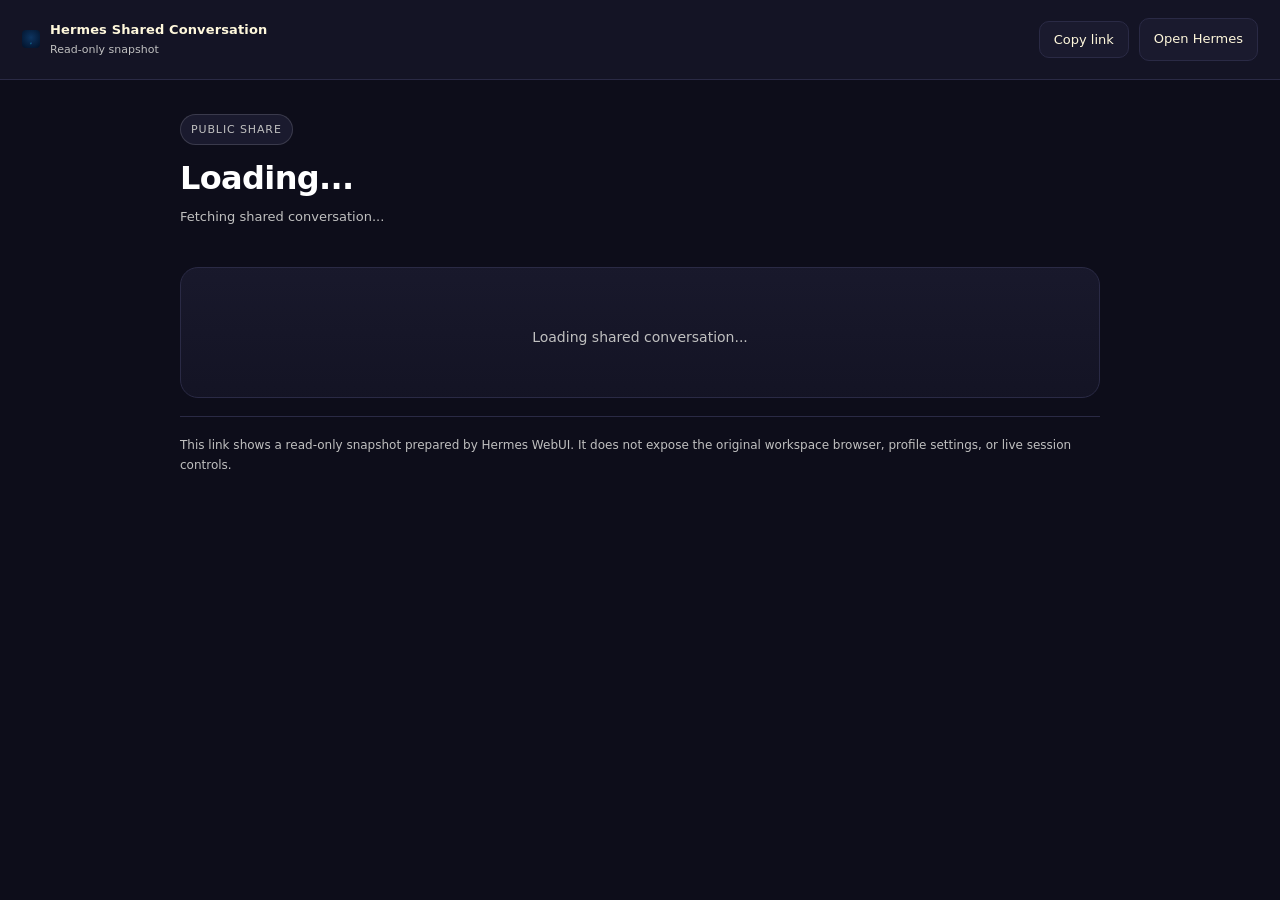
==== static/share.html @ dd2b5e1f "merge: upstream master -> master (1f5e4552) 518 upstream commits merged. Conflicts resolved LOCAL-FI" ====
<!doctype html>
<html lang="en">
<head>
  <meta charset="utf-8">
  <meta name="viewport" content="width=device-width,initial-scale=1">
  <title>Shared Conversation - Hermes</title>
  <meta name="robots" content="noindex,nofollow,noarchive">
  <meta name="referrer" content="same-origin">
  <script>(function(){try{var themes={light:1,dark:1,system:1},skins={codex:1,terracotta:1,default:1,ares:1,mono:1,graphite:1,github:1,slate:1,poseidon:1,sisyphus:1,charizard:1,sienna:1,catppuccin:1,hepburn:1,nous:1,'geist-contrast':1,neon:1,'neon-soft':1,'neon-paint':1,zeus:1,'verdigris':1},legacy={slate:['dark','slate'],solarized:['dark','poseidon'],monokai:['dark','sisyphus'],nord:['dark','slate'],oled:['dark','default']},t=(localStorage.getItem('hermes-theme')||'dark').toLowerCase(),s=(localStorage.getItem('hermes-skin')||'').toLowerCase(),m=legacy[t],theme=m?m[0]:(themes[t]?t:'dark');var pendingExt=s&&s!=='default'&&!skins[s]&&!legacy[s];var skin=skins[s]?s:(pendingExt?s:(m?m[1]:'default'));var _hadAppearance=localStorage.getItem('hermes-theme')!==null||localStorage.getItem('hermes-skin')!==null;if(_hadAppearance){localStorage.setItem('hermes-theme',theme);localStorage.setItem('hermes-skin',skin);}if(theme==='system')theme=window.matchMedia('(prefers-color-scheme:dark)').matches?'dark':'light';if(theme==='dark')document.documentElement.classList.add('dark');if(skin!=='default')document.documentElement.dataset.skin=skin;}catch(e){document.documentElement.classList.add('dark');}})()</script>
  <link rel="stylesheet" href="/static/style.css">
  <style>
    html,body{height:auto;min-height:100%}
    body{overflow-y:auto;overflow-x:hidden;display:block}
    .share-shell{min-height:100vh;background:var(--bg);color:var(--text);}
    .share-topbar{display:flex;align-items:center;justify-content:space-between;gap:12px;padding:18px 22px;border-bottom:1px solid var(--border);background:var(--sidebar);position:sticky;top:0;z-index:10}
    .share-brand{display:flex;align-items:center;gap:10px;min-width:0}
    .share-brand-title{font-size:13px;font-weight:700;color:var(--text);letter-spacing:.01em}
    .share-brand-sub{font-size:11px;color:var(--muted)}
    .share-actions{display:flex;align-items:center;gap:10px;flex-wrap:wrap}
    .share-btn{display:inline-flex;align-items:center;justify-content:center;gap:8px;padding:10px 14px;border-radius:10px;border:1px solid var(--border);background:var(--surface);color:var(--text);font-size:13px;font-weight:500;cursor:pointer;transition:background .15s,border-color .15s,color .15s;text-decoration:none}
    .share-btn:hover{background:var(--accent-bg);border-color:var(--accent-bg-strong);color:var(--accent-text)}
    .share-btn:disabled{opacity:.45;cursor:not-allowed}
    .share-wrap{width:min(920px,calc(100vw - 32px));margin:0 auto;padding:28px 0 72px}
    .share-hero{padding:6px 0 18px}
    .share-kicker{display:inline-flex;align-items:center;gap:8px;padding:6px 10px;border-radius:999px;background:var(--surface);border:1px solid var(--border2);font-size:11px;color:var(--muted);text-transform:uppercase;letter-spacing:.08em}
    .share-title{margin:16px 0 10px;font-size:32px;line-height:1.1;letter-spacing:-.02em;color:var(--strong,var(--text))}
    .share-meta{font-size:13px;color:var(--muted);line-height:1.6}
    .share-transcript{margin-top:22px;padding:18px 18px 8px;border:1px solid var(--border);border-radius:18px;background:linear-gradient(180deg,color-mix(in srgb,var(--surface) 88%,transparent),color-mix(in srgb,var(--sidebar) 94%,transparent))}
    .share-empty,.share-error{padding:40px 16px;text-align:center;color:var(--muted)}
    .share-error strong{color:var(--text)}
    .share-message{padding:14px 0 18px;border-top:1px solid color-mix(in srgb,var(--border) 78%,transparent)}
    .share-message:first-child{border-top:none;padding-top:4px}
    .share-role{display:flex;align-items:center;gap:10px;font-size:11px;font-weight:700;letter-spacing:.08em;text-transform:uppercase;color:var(--muted);margin-bottom:10px}
    .share-role-badge{display:inline-flex;align-items:center;justify-content:center;min-width:26px;height:26px;padding:0 8px;border-radius:999px;border:1px solid var(--border2);background:var(--surface-subtle);color:var(--text)}
    .share-message[data-role="user"] .share-role-badge{background:var(--accent-bg);border-color:var(--accent-bg-strong);color:var(--accent-text)}
    .share-message-body{padding-left:0;max-width:none}
    .share-foot{margin-top:18px;padding-top:18px;border-top:1px solid var(--border);font-size:12px;color:var(--muted);line-height:1.7}
    @media (max-width: 720px){
      .share-topbar{padding:14px 14px 12px;align-items:flex-start;flex-direction:column}
      .share-wrap{width:min(100vw - 20px,920px)}
      .share-title{font-size:26px}
      .share-transcript{padding:14px 14px 6px;border-radius:16px}
      .share-actions{width:100%}
      .share-btn{flex:1 1 180px}
    }
  </style>
</head>
<body>
  <div class="share-shell">
    <header class="share-topbar">
      <div class="share-brand">
        <span class="app-titlebar-icon" aria-hidden="true">
          <svg xmlns="http://www.w3.org/2000/svg" viewBox="0 0 64 64" width="18" height="18" aria-hidden="true"><defs><linearGradient id="share-mark" x1="0" y1="0" x2="1" y2="0"><stop offset="0" stop-color="#08EBF1"/><stop offset="1" stop-color="#3889FD"/></linearGradient><radialGradient id="share-tile" cx="50%" cy="42%" r="75%"><stop offset="0%" stop-color="#0D3460"/><stop offset="100%" stop-color="#021128"/></radialGradient></defs><rect width="64" height="64" rx="14.3" fill="url(#share-tile)"/><g transform="translate(-8.632 -11.731) scale(0.06483)"><path fill="url(#share-mark)" fill-rule="evenodd" d="M630.5 961.9 C634.9 960.7 638.5 957.9 640.5 953.9 C642.5 950.1 643.3 865.1 641.4 864.3 C640 863.8 623.9 872.5 618.2 876.8 C616.4 878.2 613.8 881.2 612.5 883.5 L610 887.7 610 918.4 C610 951.8 610.2 953.1 615.7 958.3 C618.3 960.8 622.4 962.7 625.5 962.9 C626 963 628.3 962.5 630.5 961.9 Z"/></g></svg>
        </span>
        <div>
          <div class="share-brand-title">Hermes Shared Conversation</div>
          <div class="share-brand-sub">Read-only snapshot</div>
        </div>
      </div>
      <div class="share-actions">
        <button class="share-btn" id="shareCopyBtn" type="button">Copy link</button>
        <a class="share-btn" href="/" id="shareHomeLink">Open Hermes</a>
      </div>
    </header>
    <main class="share-wrap">
      <section class="share-hero">
        <div class="share-kicker">Public share</div>
        <h1 class="share-title" id="shareTitle">Loading...</h1>
        <div class="share-meta" id="shareMeta">Fetching shared conversation...</div>
      </section>
      <section class="share-transcript" id="shareTranscript">
        <div class="share-empty">Loading shared conversation...</div>
      </section>
      <div class="share-foot">
        This link shows a read-only snapshot prepared by Hermes WebUI. It does not expose the original workspace browser, profile settings, or live session controls.
      </div>
    </main>
  </div>
  <script src="/static/ui.js"></script>
  <script src="/static/share.js"></script>
</body>
</html>
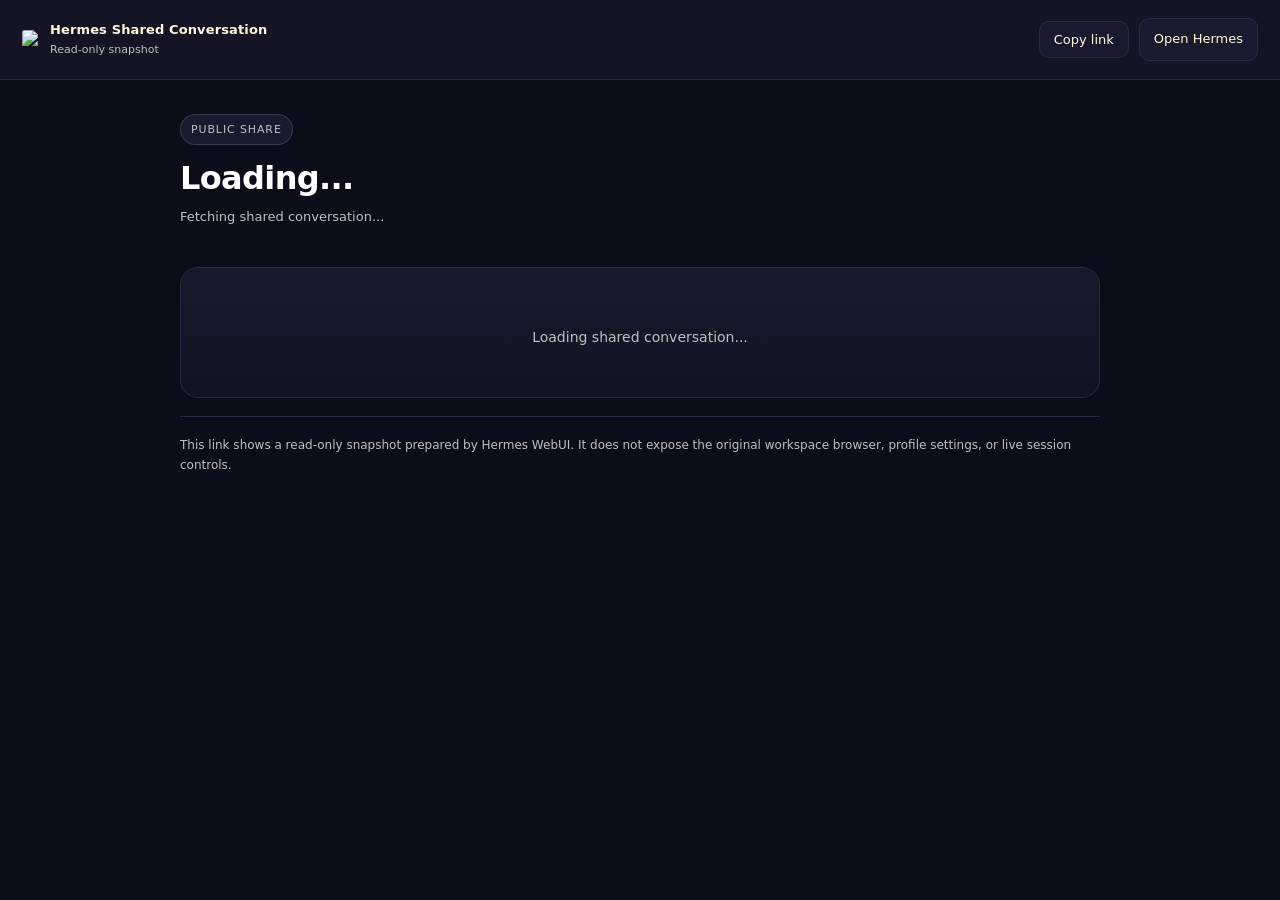
==== commit 8b4de041: "feat(branding): replace caduceus with official Nous Hermes anime girl avatar" ====
--- a/static/share.html
+++ b/static/share.html
@@ -49,9 +49,7 @@
   <div class="share-shell">
     <header class="share-topbar">
       <div class="share-brand">
-        <span class="app-titlebar-icon" aria-hidden="true">
-          <svg xmlns="http://www.w3.org/2000/svg" viewBox="0 0 64 64" width="18" height="18" aria-hidden="true"><defs><linearGradient id="share-mark" x1="0" y1="0" x2="1" y2="0"><stop offset="0" stop-color="#08EBF1"/><stop offset="1" stop-color="#3889FD"/></linearGradient><radialGradient id="share-tile" cx="50%" cy="42%" r="75%"><stop offset="0%" stop-color="#0D3460"/><stop offset="100%" stop-color="#021128"/></radialGradient></defs><rect width="64" height="64" rx="14.3" fill="url(#share-tile)"/><g transform="translate(-8.632 -11.731) scale(0.06483)"><path fill="url(#share-mark)" fill-rule="evenodd" d="M630.5 961.9 C634.9 960.7 638.5 957.9 640.5 953.9 C642.5 950.1 643.3 865.1 641.4 864.3 C640 863.8 623.9 872.5 618.2 876.8 C616.4 878.2 613.8 881.2 612.5 883.5 L610 887.7 610 918.4 C610 951.8 610.2 953.1 615.7 958.3 C618.3 960.8 622.4 962.7 625.5 962.9 C626 963 628.3 962.5 630.5 961.9 Z"/></g></svg>
-        </span>
+        <span class="app-titlebar-icon" aria-hidden="true"><img src="static/favicon-32.png?v=nous2026" width="18" height="18" alt="Hermes" style="border-radius:3px;display:inline-block;vertical-align:middle;"></span>
         <div>
           <div class="share-brand-title">Hermes Shared Conversation</div>
           <div class="share-brand-sub">Read-only snapshot</div>
--- a/static/style.css
+++ b/static/style.css
@@ -2557,7 +2557,7 @@
      tuned separately for dark vs light themes (see --logo-glow / .hm-g* below). */
   .empty-logo{position:relative;display:flex;align-items:center;justify-content:center;margin-bottom:10px;background:none;border:none;border-radius:0;box-shadow:none;}
   .empty-logo::before{content:"";position:absolute;left:50%;top:50%;width:190px;height:190px;transform:translate(-50%,-50%);border-radius:50%;background:var(--logo-glow);z-index:0;pointer-events:none;}
-  .empty-logo svg{position:relative;z-index:1;width:88px;height:88px;display:block;}
+  .empty-logo svg, .empty-logo img{position:relative;z-index:1;width:88px;height:88px;display:block;border-radius:20px;}
   /* Light themes (default :root): deeper, richer gradient holds contrast on
      a pale background; cooler, restrained bloom. */
   :root .empty-logo .hm-g0{stop-color:#0AA6CC;}
@@ -2568,7 +2568,7 @@
   :root.dark .empty-logo .hm-g1{stop-color:#3889FD;}
   :root.dark{--logo-glow:radial-gradient(circle,rgba(8,235,241,0.20) 0%,rgba(56,137,253,0.15) 38%,transparent 72%);}
   @media (prefers-reduced-motion: no-preference){
-    .empty-logo svg{animation:emptyLogoRise .5s ease-out both;}
+    .empty-logo svg, .empty-logo img{animation:emptyLogoRise .5s ease-out both;}
     @keyframes emptyLogoRise{from{opacity:0;transform:translateY(6px) scale(.96);}to{opacity:1;transform:none;}}
   }
   .empty-state h2{font-size:20px;color:var(--text);font-weight:700;letter-spacing:-.02em;}
@@ -2601,7 +2601,7 @@
   }
   textarea#msg{width:100%;background:transparent;border:none;outline:none;color:var(--text);font-size:16px;line-height:1.65;padding:12px 16px 6px;resize:none;min-height:44px;max-height:200px;font-family:inherit;}
   textarea#msg::placeholder{color:var(--muted);}
-  .composer-footer{display:flex;align-items:center;justify-content:space-between;gap:10px;padding:6px 10px 10px;position:relative;container-type:inline-size;container-name:composer-footer;}
+  .composer-footer{display:flex;align-items:center;justify-content:space-between;gap:6px;padding:6px 10px 10px;position:relative;container-type:inline-size;container-name:composer-footer;}
   .composer-left{display:flex;align-items:center;gap:4px;min-width:0;flex:1;overflow-x:auto;overflow-y:hidden;scrollbar-width:none;}
   .composer-left::-webkit-scrollbar{display:none;}
   .composer-divider{width:1px;height:16px;background:var(--border);margin:0 3px;flex-shrink:0;}
@@ -2615,7 +2615,7 @@
   .composer-reasoning-wrap,
   .composer-toolsets-wrap,
   .composer-model-wrap{position:relative;flex:0 0 auto;}
-  .composer-profile-chip{display:inline-flex;align-items:center;gap:8px;max-width:180px;padding:8px 10px 8px 12px;border-radius:999px;border:1px solid transparent;background-color:transparent;font-weight:500;cursor:pointer;transition:color .15s,background-color .15s,border-color .15s;}
+  .composer-profile-chip{display:inline-flex;align-items:center;gap:6px;max-width:140px;padding:6px 8px 6px 10px;border-radius:999px;border:1px solid transparent;background-color:transparent;font-weight:500;cursor:pointer;transition:color .15s,background-color .15s,border-color .15s;}
   .composer-profile-chip:hover{background-color:var(--hover-bg);}
   .composer-profile-chip.active{background:var(--accent-bg);border-color:var(--accent-bg-strong);}
   .composer-profile-chip.switching{opacity:.65;cursor:wait;pointer-events:none;}
@@ -2624,7 +2624,7 @@
   .composer-profile-icon,.composer-profile-chevron{display:inline-flex;align-items:center;justify-content:center;flex-shrink:0;line-height:1;}
   .composer-profile-label{min-width:0;overflow:hidden;text-overflow:ellipsis;white-space:nowrap;}
   .composer-ws-wrap{display:flex;align-items:center;gap:4px;}
-  .composer-workspace-group{display:inline-flex;align-items:stretch;max-width:284px;border-radius:999px;overflow:hidden;background-color:transparent;border:1px solid var(--border2);transition:background-color .15s,border-color .15s;}
+  .composer-workspace-group{display:inline-flex;align-items:stretch;max-width:220px;border-radius:999px;overflow:hidden;background-color:transparent;border:1px solid var(--border2);transition:background-color .15s,border-color .15s;}
   .composer-workspace-group:hover{background-color:var(--hover-bg);}
   .composer-workspace-group:hover{border-color:var(--border2);}
   .composer-workspace-group:hover .composer-workspace-files-btn,
@@ -2632,13 +2632,13 @@
   .composer-workspace-files-btn{display:inline-flex;align-items:center;justify-content:center;padding:8px 10px 8px 12px;background-color:transparent;border:none;border-left:1px solid transparent;border-radius:999px 0 0 999px;color:var(--muted);cursor:pointer;transition:color .15s,background-color .15s,border-color .15s;-webkit-tap-highlight-color:transparent;}
   .composer-workspace-files-btn:disabled{opacity:.45;cursor:not-allowed;}
   .composer-workspace-files-btn.active{color:var(--accent-text);background:var(--accent-bg);}
-  .composer-workspace-chip{display:inline-flex;align-items:center;gap:8px;min-width:0;max-width:200px;padding:8px 12px 8px 10px;border:none;border-left:1px solid transparent;border-radius:0 999px 999px 0;background-color:transparent;color:var(--muted);font-weight:500;cursor:pointer;transition:color .15s,border-color .15s;}
+  .composer-workspace-chip{display:inline-flex;align-items:center;gap:6px;min-width:0;max-width:140px;padding:6px 10px 6px 8px;border:none;border-left:1px solid transparent;border-radius:0 999px 999px 0;background-color:transparent;color:var(--muted);font-weight:500;cursor:pointer;transition:color .15s,border-color .15s;}
   .composer-workspace-group:hover .composer-workspace-files-btn+.composer-workspace-chip{border-left-color:var(--border2);}
   .composer-workspace-chip:disabled{opacity:.45;cursor:not-allowed;}
   .composer-workspace-chip.active{color:var(--text);background:var(--accent-bg);}
   .composer-workspace-icon,.composer-workspace-chevron{display:inline-flex;align-items:center;justify-content:center;flex-shrink:0;line-height:1;}
   .composer-workspace-label{min-width:0;overflow:hidden;text-overflow:ellipsis;white-space:nowrap;}
-  .composer-reasoning-chip{display:inline-flex;align-items:center;gap:5px;max-width:none;padding:8px 10px;border-radius:999px;border:1px solid transparent;background-color:transparent;color:var(--muted);font-weight:500;cursor:pointer;transition:color .15s,background-color .15s,border-color .15s;}
+  .composer-reasoning-chip{display:inline-flex;align-items:center;gap:6px;max-width:140px;padding:6px 8px 6px 10px;border-radius:999px;border:1px solid transparent;background-color:transparent;color:var(--muted);font-weight:500;cursor:pointer;transition:color .15s,background-color .15s,border-color .15s;}
   .composer-reasoning-chip.inactive{opacity:.78;}
   .composer-reasoning-chip:hover{color:var(--text);background-color:var(--hover-bg);}
   .composer-reasoning-chip.active{color:var(--text);background:var(--accent-bg);border-color:var(--accent-bg);}
@@ -2652,7 +2652,7 @@
   .reasoning-option.selected{background:var(--accent-bg);}
   /* Toolsets chip — session-level toolset override (#493) */
   .composer-toolsets-wrap{display:none;}
-  .composer-toolsets-chip{display:inline-flex;align-items:center;gap:8px;max-width:180px;padding:8px 10px 8px 12px;border-radius:999px;border:1px solid transparent;background-color:transparent;color:var(--muted);font-weight:500;cursor:pointer;transition:color .15s,background-color .15s,border-color .15s;}
+  .composer-toolsets-chip{display:inline-flex;align-items:center;gap:8px;max-width:180px;padding:6px 8px 6px 10px;border-radius:999px;border:1px solid transparent;background-color:transparent;color:var(--muted);font-weight:500;cursor:pointer;transition:color .15s,background-color .15s,border-color .15s;}
   .composer-toolsets-chip:hover{color:var(--text);background-color:var(--hover-bg);}
   .composer-toolsets-chip.active{color:var(--text);background:var(--accent-bg);border-color:var(--accent-bg);}
   .composer-toolsets-chip.has-custom{color:var(--accent);border-color:var(--accent-bg);}
@@ -2672,7 +2672,7 @@
   .toolsets-apply-btn:hover{opacity:.9;}
   .toolsets-clear-btn{background:transparent;color:var(--muted);border:1px solid var(--border2);}
   .toolsets-clear-btn:hover{background:var(--hover-bg);color:var(--text);}
-  .composer-model-chip{display:inline-flex;align-items:center;gap:8px;max-width:280px;padding:8px 10px 8px 12px;border-radius:999px;border:1px solid transparent;background-color:transparent;color:var(--muted);font-weight:500;cursor:pointer;transition:color .15s,background-color .15s,border-color .15s;}
+  .composer-model-chip{display:inline-flex;align-items:center;gap:6px;max-width:200px;padding:6px 8px 6px 10px;border-radius:999px;border:1px solid transparent;background-color:transparent;color:var(--muted);font-weight:500;cursor:pointer;transition:color .15s,background-color .15s,border-color .15s;}
   .composer-model-chip:hover{color:var(--text);background-color:var(--hover-bg);}
   .composer-model-chip.active{color:var(--text);background:var(--accent-bg);border-color:var(--accent-bg);}
   .composer-model-label{min-width:0;overflow:hidden;text-overflow:ellipsis;white-space:nowrap;}
@@ -3023,7 +3023,7 @@
 
   /* Fit-based composer footer collapse. ui.js measures actual overflow on
      .composer-left and toggles these stage classes on .composer-footer. */
-  .composer-footer.cf-icons .composer-left{gap:10px;overflow-x:auto;overflow-y:hidden;}
+  .composer-footer.cf-icons .composer-left{gap:6px;overflow-x:auto;overflow-y:hidden;}
   .composer-footer.cf-icons .composer-left > *{flex-shrink:0;}
   .composer-footer.cf-icons .composer-profile-wrap,
   .composer-footer.cf-icons .composer-ws-wrap{flex:0 0 auto;}
